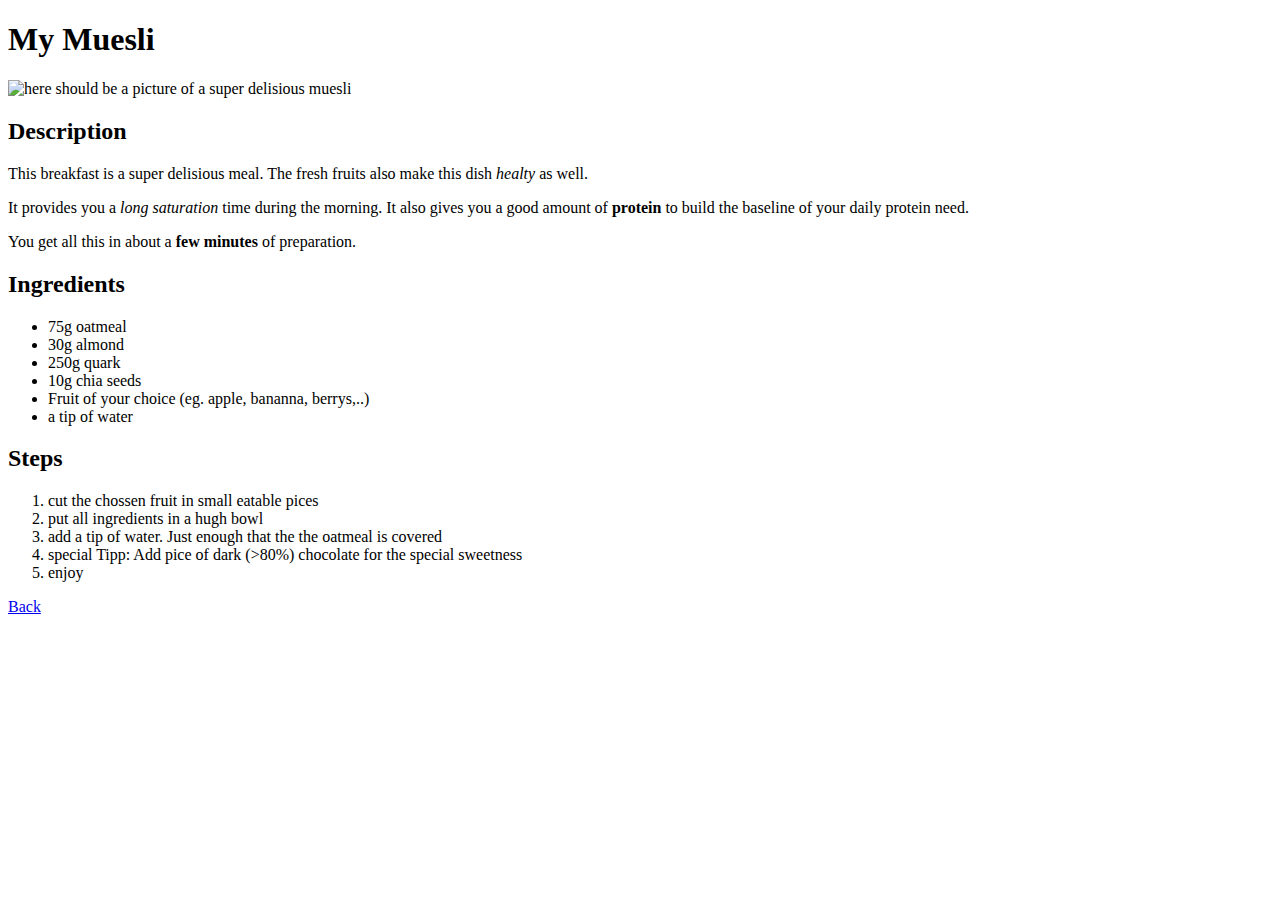
==== recipes/muesli.html @ 7bed2191 "added a back 'button' to the bottom of the page" ====
<!DOCTYPE html>
<html lang="en">
<head>
    <meta charset="UTF-8">
    <meta http-equiv="X-UA-Compatible" content="IE=edge">
    <meta name="viewport" content="width=device-width, initial-scale=1.0">
    <title>My Muesli</title>
</head>
<body>
    <h1> My Muesli</h1>
    <img src = "../img/muesli.jpg" alt= "here should be a picture of a super delisious muesli">
    <h2> Description</h2>
    <p> This breakfast is a super delisious meal. The fresh fruits also make this dish <em> healty</em> as well. </p>
    <p> It provides you a <em>long saturation</em> time during the morning. It also gives you a good amount of <strong>protein</strong> to build the baseline of your daily protein need.</p>
    <p> You get all this in about a <strong>few minutes</strong> of preparation.</p>
    <h2>Ingredients</h2>
        <ul>
            <li>75g oatmeal</li>
            <li>30g almond</li>
            <li>250g quark</li>
            <li>10g chia seeds</li>
            <li>Fruit of your choice (eg. apple, bananna, berrys,..)</li>
            <li>a tip of water</li>
        </ul>
    <h2>Steps</h2>
        <ol>
            <li>cut the chossen fruit in small eatable pices</li>
            <li>put all ingredients in a hugh bowl</li>
            <li>add a tip of water. Just enough that the the oatmeal is covered</li>
            <li>special Tipp: Add pice of dark (>80%) chocolate for the special sweetness</li>
            <li>enjoy</li>          
        </ol>
        <a href ="../index.html">Back</a>
</body>
</html>
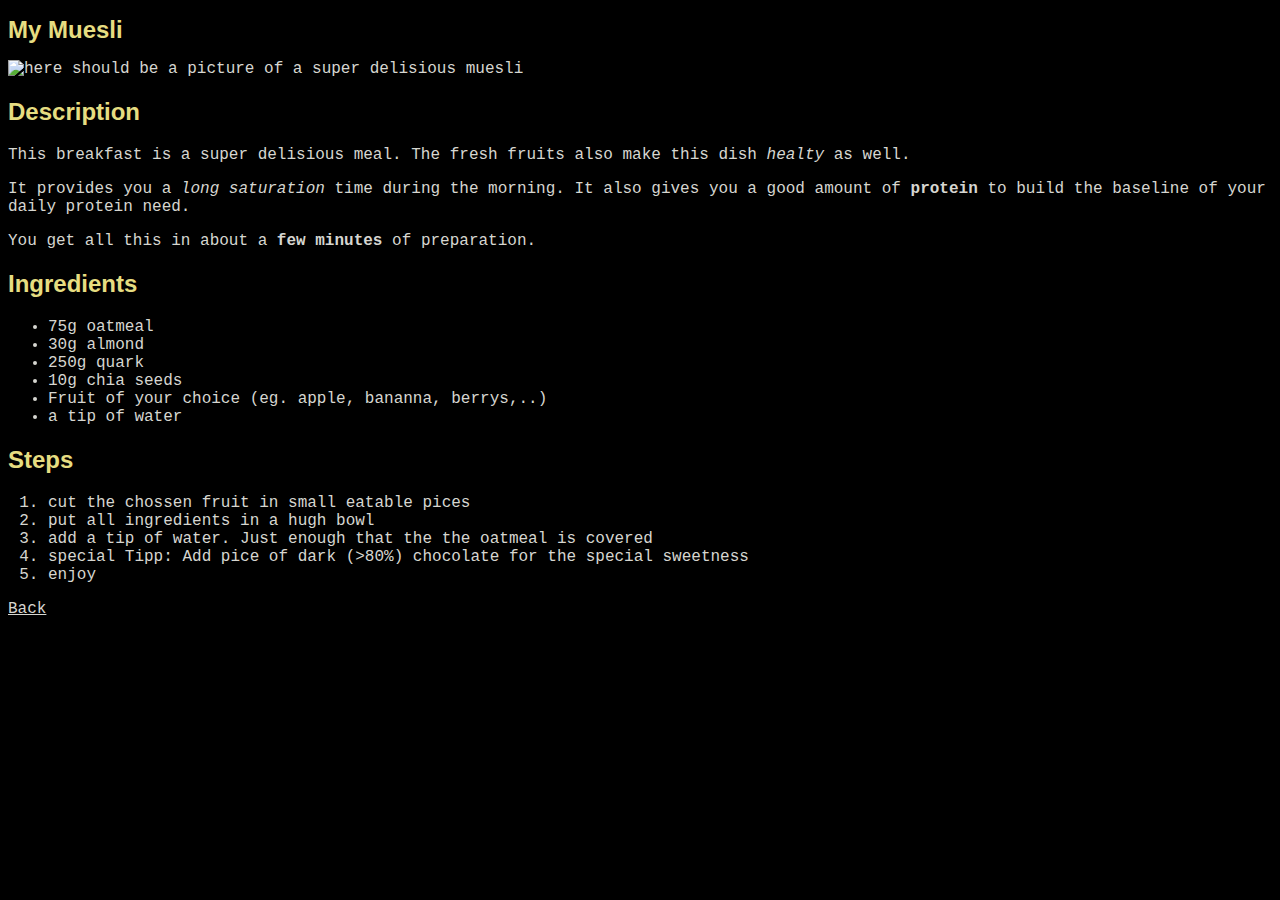
==== commit bae6ddd8: "edited default background,font,color and header class color,font" ====
--- a/recipes/muesli.html
+++ b/recipes/muesli.html
@@ -4,16 +4,17 @@
     <meta charset="UTF-8">
     <meta http-equiv="X-UA-Compatible" content="IE=edge">
     <meta name="viewport" content="width=device-width, initial-scale=1.0">
+    <link rel= "stylesheet" href= "/style.css" />
     <title>My Muesli</title>
 </head>
 <body>
-    <h1> My Muesli</h1>
-    <img src = "../img/muesli.jpg" alt= "here should be a picture of a super delisious muesli">
-    <h2> Description</h2>
-    <p> This breakfast is a super delisious meal. The fresh fruits also make this dish <em> healty</em> as well. </p>
-    <p> It provides you a <em>long saturation</em> time during the morning. It also gives you a good amount of <strong>protein</strong> to build the baseline of your daily protein need.</p>
-    <p> You get all this in about a <strong>few minutes</strong> of preparation.</p>
-    <h2>Ingredients</h2>
+    <h1 class="header"> My Muesli</h1>
+        <img src = "../img/muesli.jpg" alt= "here should be a picture of a super delisious muesli">
+    <h2 class="header"> Description</h2>
+        <p> This breakfast is a super delisious meal. The fresh fruits also make this dish <em> healty</em> as well. </p>
+        <p> It provides you a <em>long saturation</em> time during the morning. It also gives you a good amount of <strong>protein</strong> to build the baseline of your daily protein need.</p>
+        <p> You get all this in about a <strong>few minutes</strong> of preparation.</p>
+    <h2 class="header">Ingredients</h2>
         <ul>
             <li>75g oatmeal</li>
             <li>30g almond</li>
@@ -22,7 +23,7 @@
             <li>Fruit of your choice (eg. apple, bananna, berrys,..)</li>
             <li>a tip of water</li>
         </ul>
-    <h2>Steps</h2>
+    <h2 class="header">Steps</h2>
         <ol>
             <li>cut the chossen fruit in small eatable pices</li>
             <li>put all ingredients in a hugh bowl</li>
--- a/style.css
+++ b/style.css
@@ -0,0 +1,11 @@
+*{
+    background-color:black;
+    font-family:'Courier New', Courier, monospace;
+    color:#d6d6d0;
+}
+
+.header{
+    color: #e6dd81;
+    font-size:x-large;
+    font-family: Impact, Haettenschweiler, 'Arial Narrow Bold', sans-serif;
+}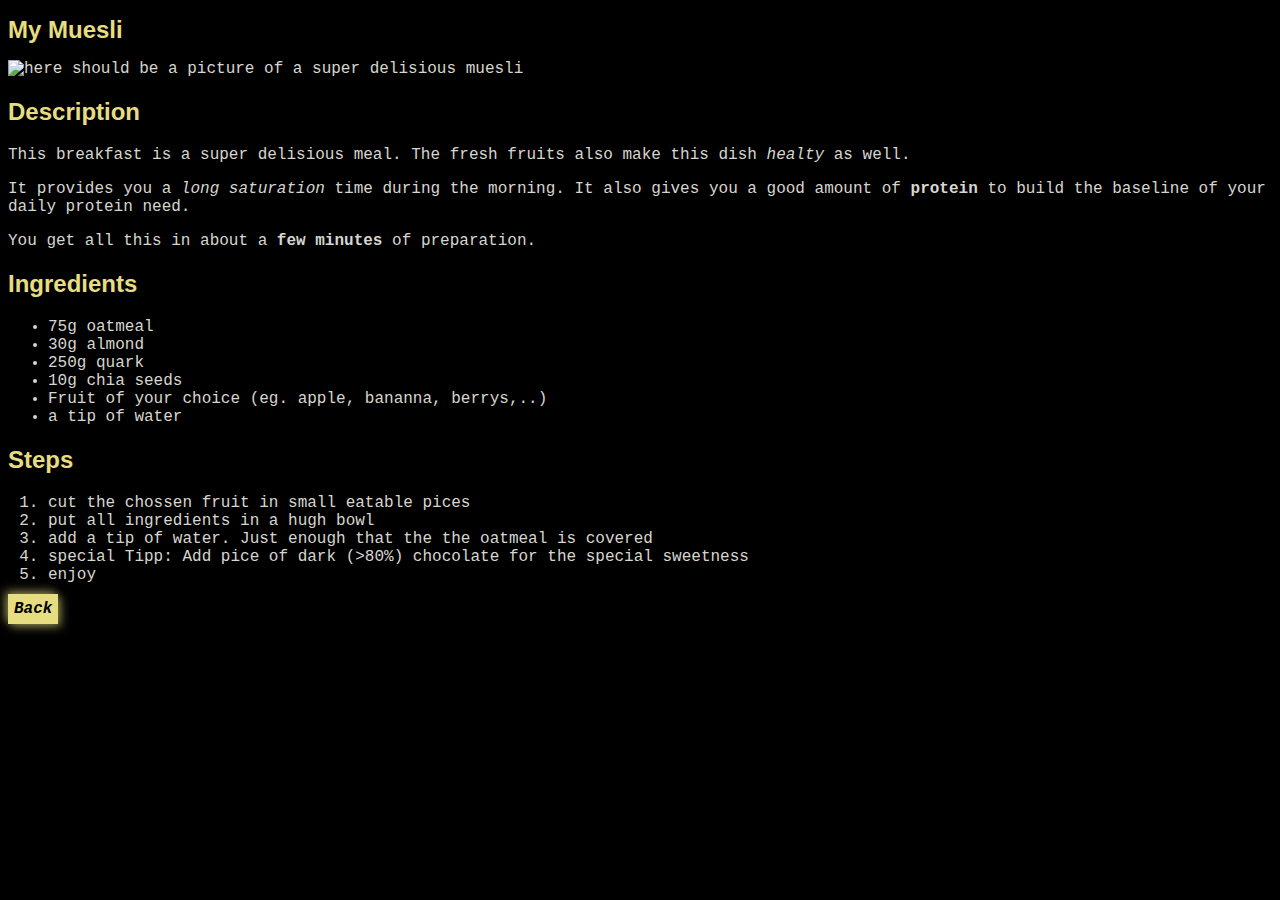
==== commit 14e8be12: "back button now fancy" ====
--- a/recipes/muesli.html
+++ b/recipes/muesli.html
@@ -31,6 +31,6 @@
             <li>special Tipp: Add pice of dark (>80%) chocolate for the special sweetness</li>
             <li>enjoy</li>          
         </ol>
-        <a href ="../index.html">Back</a>
+        <a class="button_back" href ="../index.html">Back</a>
 </body>
 </html>
--- a/style.css
+++ b/style.css
@@ -8,4 +8,16 @@
     color: #e6dd81;
     font-size:x-large;
     font-family: Impact, Haettenschweiler, 'Arial Narrow Bold', sans-serif;
+}
+
+.button_back{
+    padding: 5px 5px 5px 5px;
+    border: solid #e6dd81 1px;
+    background-color: #e6dd81;
+    color:black;
+    text-decoration: none;
+    text-align: center;
+    font-style: italic;
+    font-weight: bold;
+    box-shadow: -3px -3px 10px  #e6de8185, 3px 3px 10px #e6de8185;
 }